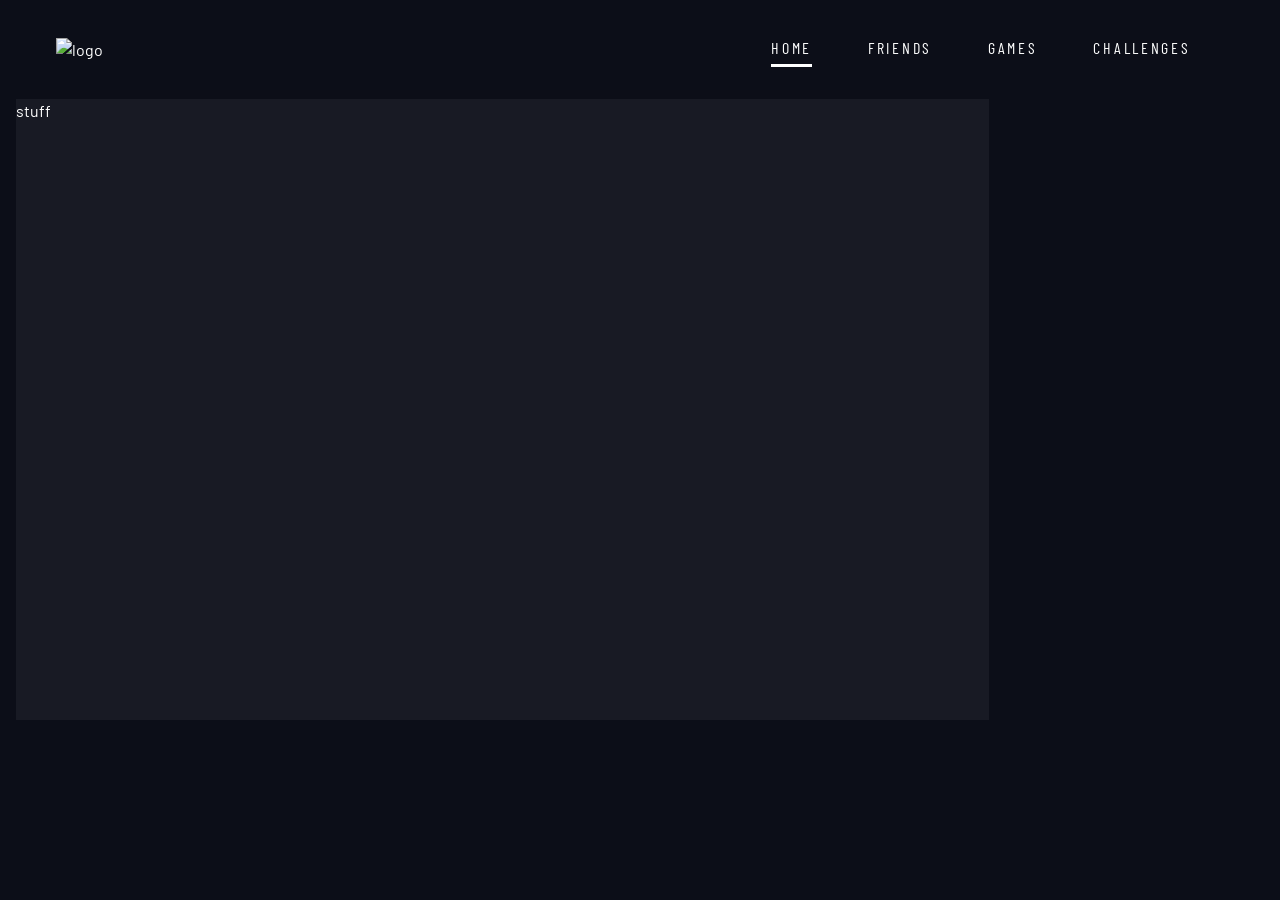
==== friends.html @ cbfc3f64 "lot of framework stuff done. need to commit more.:" ====
<!DOCTYPE html>
<html lang="en">
<head>
  <meta charset="UTF-8">
  <meta name="viewport" content="width=device-width, initial-scale=1.0">

  <title>League of Friendship</title>
  <link
          rel="icon"
          type="image/x-icon"
          href="assets/img/logo.svg"
  />

  <!-- Google fonts -->
  <link rel="preconnect" href="https://fonts.googleapis.com">
  <link rel="preconnect" href="https://fonts.gstatic.com" crossorigin>
  <link href="https://fonts.googleapis.com/css2?family=Barlow+Condensed:wght@400;700&family=Bellefair&family=Barlow:wght@400;700&display=swap"
        rel="stylesheet">

  <!-- Custom CSS -->
  <link rel="stylesheet" href="css/styles.css">

  <!-- Custom JS -->
  <script src="js/jquery-3.6.3.js" defer></script>
  <script src="js/keys.js" defer></script>
  <script src="js/main.js" defer></script>
  <script src="js/nav.js" defer></script>

</head>
<body>
<header class="primary-header flex">
  <div>
    <img src="assets/img/logo.svg" alt="logo" class="logo">
  </div>
  <button class="mobile-nav-toggle" aria-controls="primary-navigation"><span class="sr-only" aria-expanded="false">Menu</span></button>
  <nav>
    <ul id="primary-navigation" data-visible="false" class="primary-navigation underline-indicators flex">
      <li class="active"><a class="ff-sans-cond uppercase text-white letter-spacing-2" href="index.html">Home</a>
      <li><a class="ff-sans-cond uppercase text-white letter-spacing-2" href="friends.html">Friends</a>
      <li><a class="ff-sans-cond uppercase text-white letter-spacing-2" href="games.html">Games</a>
      <li><a class="ff-sans-cond uppercase text-white letter-spacing-2" href="challenges.html">Challenges</a>
    </ul>
  </nav>
</header>

<main id="main" class="grid-container grid-container--home">
  <section id="mainSection">
    <div>stuff</div>
  </section>
  <section id="sidebar">
    <div id="trackedFriendsSidebar" class="flex">
      <!-- friend tiles go here -->
    </div>
  </section>
</main>


</body>
</html>
---- css/styles.css ----
/* ------------------- */
/* Custom properties   */
/* ------------------- */

:root {
    /* colors */
    --clr-dark: 230 35% 7%;
    --clr-light: 231 77% 90%;
    --clr-accent: 37, 39%, 39%;
    --clr-white: 0 0% 100%;

    /* font-sizes */
    --fs-900: clamp(5rem, 8vw + 1rem, 9.375rem);
    --fs-800: 3.5rem;
    --fs-700: 2.5rem;
    --fs-600: 1.5rem;
    --fs-500: 1.25rem;
    --fs-400: 1rem;
    --fs-300: 0.9375rem;
    --fs-200: 0.875rem;
    --fs-100: 0.75rem;

    /* font-families */
    --ff-serif: "Bellefair", serif;
    --ff-sans-cond: "Barlow Condensed", sans-serif;
    --ff-sans-normal: "Barlow", sans-serif;
}

@media (min-width: 35em) {
    :root {
    }
}

@media (min-width: 45em) {
    :root {
    }
}


/* ------------------- */
/* Reset               */
/* ------------------- */

/* Box sizing */
*,
*::before,
*::after {
    box-sizing: border-box;
}

/* Reset margins */
body,
h1,
h2,
h3,
h4,
h5,
p,
figure,
picture {
    margin: 0;
}

h1,
h2,
h3,
h4,
h5,
h6,
p {
    font-weight: 400;
}

/* set up the body */
body {
    font-family: var(--ff-sans-normal);
    font-size: var(--fs-400);
    color: hsl( var(--clr-white) );
    background-color: hsl( var(--clr-dark) );
    line-height: 1.5;
    min-height: 100vh;

    display: grid;
    grid-template-rows: min-content 1fr;

    overflow-x: hidden;
}

/* make form elements easier to work with */
input,
button,
textarea,
select {
    font: inherit;
}

/* remove animations for people who've turned them off */
@media (prefers-reduced-motion: reduce) {
    *,
    *::before,
    *::after {
        animation-duration: 0.01ms !important;
        animation-iteration-count: 1 !important;
        transition-duration: 0.01ms !important;
        scroll-behavior: auto !important;
    }
}


/* ------------------- */
/* Utility classes     */
/* ------------------- */

/* general */

.flex {
    display: flex;
    gap: var(--gap, 1rem);
}

.grid {
    display: grid;
    gap: var(--gap, 1rem);
}

.d-block {
    display: block;
}

.flow > *:where(:not(:first-child)) {
    margin-top: var(--flow-space, 1rem);
}

.flow--space-small {
    --flow-space: .75rem;
}

.container {
    padding-inline: 2em;
    margin-inline: auto;
    max-width: 80rem;
}

.sr-only {
    position: absolute;
    width: 1px;
    height: 1px;
    padding: 0;
    margin: -1px;
    overflow: hidden;
    clip: rect(0, 0, 0, 0);
    white-space: nowrap; /* added line */
    border: 0;
}

/* colors */

.bg-dark { background-color: hsl( var(--clr-dark) );}
.bg-accent { background-color: hsl( var(--clr-light) );}
.bg-white { background-color: hsl( var(--clr-white) );}

.text-dark { color: hsl( var(--clr-dark) );}
.text-accent { color: hsl( var(--clr-light) );}
.text-white { color: hsl( var(--clr-white) );}

/* typography */

.ff-serif { font-family: var(--ff-serif); }
.ff-sans-cond { font-family: var(--ff-sans-cond); }
.ff-sans-normal { font-family: var(--ff-sans-normal); }

.letter-spacing-1 { letter-spacing: 4.75px; }
.letter-spacing-2 { letter-spacing: 2.7px; }
.letter-spacing-3 { letter-spacing: 2.35px; }

.uppercase { text-transform: uppercase; }

.fs-900 { font-size: var(--fs-900); }
.fs-800 { font-size: var(--fs-800); }
.fs-700 { font-size: var(--fs-700); }
.fs-600 { font-size: var(--fs-600); }
.fs-500 { font-size: var(--fs-500); }
.fs-400 { font-size: var(--fs-400); }
.fs-300 { font-size: var(--fs-300); }
.fs-200 { font-size: var(--fs-200); }

.fs-900,
.fs-800,
.fs-700,
.fs-600 {
    line-height: 1.1;
}


/* ------------------- */
/* Components         */
/* ------------------- */

/* primary-header */

.logo {
    margin: 1.5rem clamp(1.5rem, 5vw, 3.5rem);
    height: 100px;
    aspect-ratio: 1;
}

.primary-header {
    justify-content: space-between;
    align-items: center;
}

.primary-navigation {
    --gap: clamp(1.5rem, 5vw, 3.5rem);
    --underline-gap: .25rem;
    list-style: none;
}

.primary-navigation a {
    text-decoration: none;
}

.primary-navigation a > span {
    font-weight: 700;
    margin-right: .5em;
}

.mobile-nav-toggle {
    display: none;
}

@media (max-width: 35rem) {
    .primary-navigation {
        --underline-gap: .5rem;
        position: fixed;
        z-index: 1000;
        inset: 0 0 0 30%;
        list-style: none;
        padding: min(20rem, 15vh) 2rem;
        margin: 0;
        flex-direction: column;
        transform: translateX(100%);
        transition: transform 500ms ease-in-out;
    }

    .primary-navigation[data-visible="true"] {
        transform: translateX(0);
    }

    .primary-navigation.underline-indicators > .active {
        border: 0;
    }

    .mobile-nav-toggle {
        display: block;
        position: absolute;
        z-index: 2000;
        right: 1rem;
        top: 2rem;
        background-color: transparent;
        background-image: url(/assets/img/icon-hamburger.svg);
        background-repeat: no-repeat;
        background-position: center;
        width: 1.5rem;
        aspect-ratio: 1;
        border: 0;
    }

    .mobile-nav-toggle[aria-expanded="true"] {
        background-image: url(/assets/img/icon-close.svg);
    }

    .mobile-nav-toggle:focus-visible {
        outline: 5px solid white;
        outline-offset: 5px;
    }

}

@media (min-width: 35em) {
    .primary-navigation {
        padding-inline: clamp(3rem, 7vw, 7rem);
    }
}

@media (min-width: 35em) and (max-width: 44.999em) {
    .primary-navigation a > span {
        display: none;
    }
}

@media (min-width: 45em) {
    .primary-navigation {
        margin-block: 2rem;
    }
}


.underline-indicators > * {
    cursor: pointer;
    padding: var(--underline-gap, .5rem) 0;
    border: 0;
    border-bottom: .2rem solid hsl( var(--clr-white) / 0 );
    background-color: transparent;
}

.underline-indicators > *:hover,
.underline-indicators > *:focus {
    border-color: hsl( var(--clr-white) / .5);
}

.underline-indicators > .active,
.underline-indicators > [aria-selected="true"] {
    color: hsl( var(--clr-white) / 1);
    border-color: hsl( var(--clr-white) / 1);
}


/* ----------------------------- */
/* Layout                        */
/* ----------------------------- */


.grid-container {
    display: grid;
    padding-inline: 1rem;
    padding-bottom: 4rem;
}

@media (min-width: 35em) {

}

@media (min-width: 45em) {
    .grid-container {
        text-align: left;
        column-gap: 2rem;
        grid-template-columns: minmax(10rem,8fr) minmax(15rem,2fr);
    }

    .grid-container--home {
        padding-bottom: max(6rem, 20vh);
    }

    .grid-container--home > *:first-child {
        grid-column: 1;
        background: hsl( var(--clr-white) / 0.05);
    }

    .grid-container--home > *:last-child {
        grid-column: 2;
    }
}

/* ----------------------------- */
/* Sidebar Content               */
/* ----------------------------- */
#trackedFriendsSidebar {
    flex-direction: column;
}

.playerTile {
    padding: .25rem;
    grid-template-columns: 2fr 10fr;
}

.playerIcon {
    display: flex;
    justify-content: end;
    align-items: end;
    height: 60px;
    aspect-ratio: 1;
}

.playerIcon > img {
     height: 60px;
     aspect-ratio: 1;
     border-radius: 50%;
     border: 2px solid hsl(var(--clr-accent));
}

.summonerLevelPill {
    border-radius: 2rem;
    width: 2rem;
    background-color: hsl(var(--clr-accent));
    position: absolute;
    justify-self: end;
}


.tileNames {
    display: flex;
    flex-direction: column;
    align-items: start;
    justify-content: center;
}

.summonerName {
    font-size: var(--fs-400);
}

.summonerLevel {
    font-size: var(--fs-100);
    text-align: center;
}

.playerName {
    font-size: var(--fs-200);
    font-style: italic;
    color: hsl( var(--clr-white) / 0.25)
}
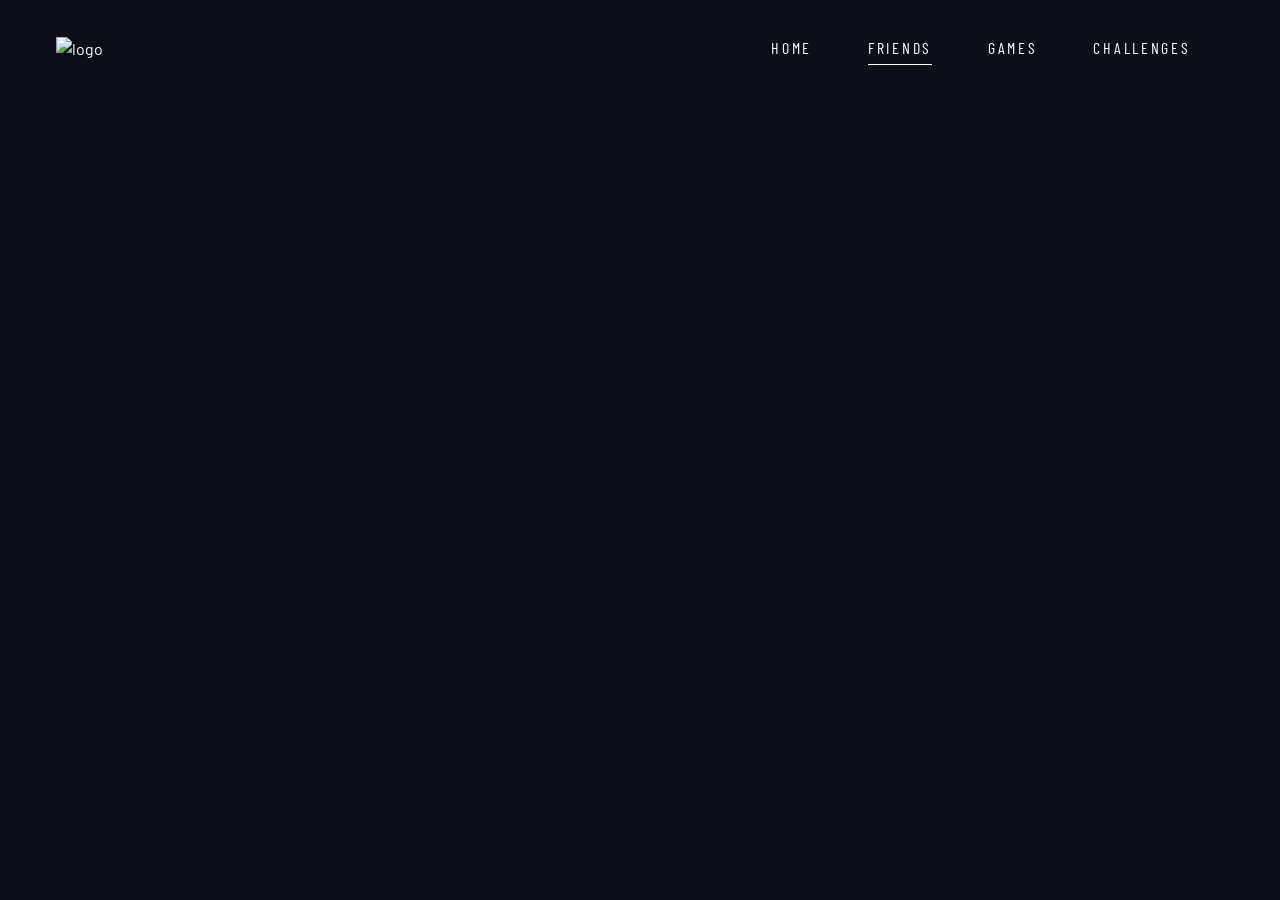
==== commit 01f7f3b8: "working on adding images to background for each player" ====
--- a/friends.html
+++ b/friends.html
@@ -24,6 +24,7 @@
   <script src="js/jquery-3.6.3.js" defer></script>
   <script src="js/keys.js" defer></script>
   <script src="js/main.js" defer></script>
+  <script src="js/friends.js" defer></script>
   <script src="js/nav.js" defer></script>
 
 </head>
@@ -35,8 +36,8 @@
   <button class="mobile-nav-toggle" aria-controls="primary-navigation"><span class="sr-only" aria-expanded="false">Menu</span></button>
   <nav>
     <ul id="primary-navigation" data-visible="false" class="primary-navigation underline-indicators flex">
-      <li class="active"><a class="ff-sans-cond uppercase text-white letter-spacing-2" href="index.html">Home</a>
-      <li><a class="ff-sans-cond uppercase text-white letter-spacing-2" href="friends.html">Friends</a>
+      <li><a class="ff-sans-cond uppercase text-white letter-spacing-2" href="index.html">Home</a>
+      <li class="active"><a class="ff-sans-cond uppercase text-white letter-spacing-2" href="friends.html">Friends</a>
       <li><a class="ff-sans-cond uppercase text-white letter-spacing-2" href="games.html">Games</a>
       <li><a class="ff-sans-cond uppercase text-white letter-spacing-2" href="challenges.html">Challenges</a>
     </ul>
@@ -45,7 +46,6 @@
 
 <main id="main" class="grid-container grid-container--home">
   <section id="mainSection">
-    <div>stuff</div>
   </section>
   <section id="sidebar">
     <div id="trackedFriendsSidebar" class="flex">
--- a/css/styles.css
+++ b/css/styles.css
@@ -299,7 +299,7 @@
     cursor: pointer;
     padding: var(--underline-gap, .5rem) 0;
     border: 0;
-    border-bottom: .2rem solid hsl( var(--clr-white) / 0 );
+    border-bottom: .1rem solid hsl( var(--clr-white) / 0 );
     background-color: transparent;
 }
 
@@ -343,7 +343,6 @@
 
     .grid-container--home > *:first-child {
         grid-column: 1;
-        background: hsl( var(--clr-white) / 0.05);
     }
 
     .grid-container--home > *:last-child {
@@ -408,3 +407,74 @@
     font-style: italic;
     color: hsl( var(--clr-white) / 0.25)
 }
+
+/* ----------------------------- */
+/* Friend  Content               */
+/* ----------------------------- */
+#mainSection {
+    display: flex;
+    flex-direction: row;
+    flex-wrap: wrap;
+    gap: 2rem;
+}
+
+.friendTile {
+    display: grid;
+    grid-template-rows: 1fr 1fr;
+    border-radius: 1rem;
+    position: relative;
+    width: 300px;
+    aspect-ratio: 1.7;
+}
+.friendTileTop {
+    padding: .25rem;
+    background-color: darkslategray;
+    border-radius: .5rem .5rem 0 0;
+}
+.friendTileMid {
+    padding: .5rem;
+    border-radius: 1rem;
+    position: absolute;
+    width: 100%;
+    align-self: center;
+    display: grid;
+    grid-template-columns: 2fr 10fr;
+}
+.friendTileBottom {
+    padding: .25rem;
+    background: hsl( var(--clr-white) / 0.05);
+    border-top: 2px solid hsl(var(--clr-accent));
+    border-radius: 0 0 .5rem .5rem;
+}
+
+.friendIcon {
+    display: flex;
+    justify-content: end;
+    align-items: end;
+    height: 40px;
+    aspect-ratio: 1;
+}
+
+.friendIcon > img {
+    height: 40px;
+    aspect-ratio: 1;
+    border-radius: 50%;
+    border: 2px solid hsl(var(--clr-accent));
+}
+
+.friendNames {
+    display: flex;
+    flex-direction: column;
+    align-items: start;
+    justify-content: center;
+}
+
+.fSummonerName {
+    font-size: var(--fs-400);
+}
+
+.fPlayerName {
+    font-size: var(--fs-200);
+    font-style: italic;
+    color: hsl( var(--clr-white) / 0.25)
+}
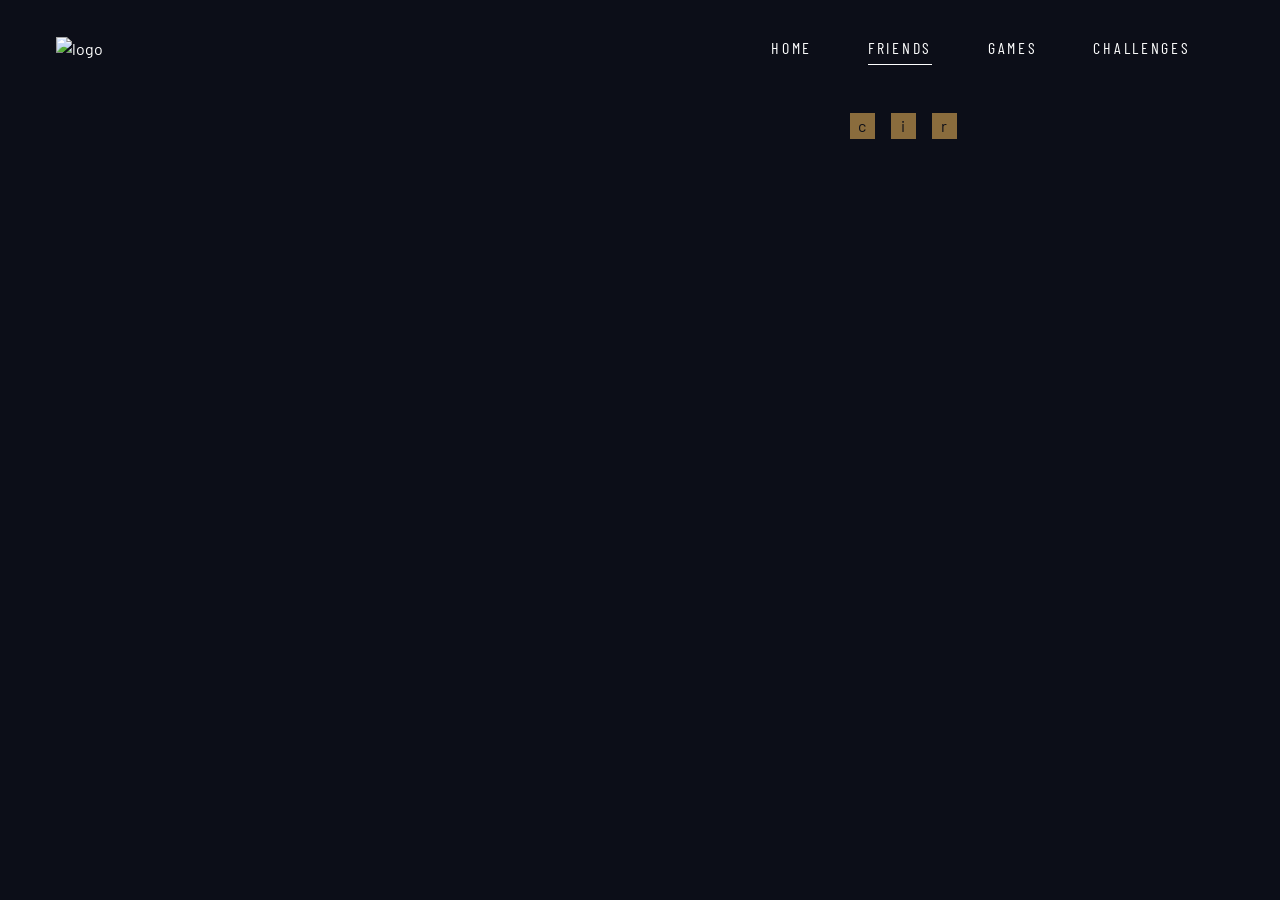
==== commit 60f394bf: "was able to get the friend section to do what i want, but need to actively click buttons to display." ====
--- a/friends.html
+++ b/friends.html
@@ -36,16 +36,26 @@
   <button class="mobile-nav-toggle" aria-controls="primary-navigation"><span class="sr-only" aria-expanded="false">Menu</span></button>
   <nav>
     <ul id="primary-navigation" data-visible="false" class="primary-navigation underline-indicators flex">
-      <li><a class="ff-sans-cond uppercase text-white letter-spacing-2" href="index.html">Home</a>
-      <li class="active"><a class="ff-sans-cond uppercase text-white letter-spacing-2" href="friends.html">Friends</a>
-      <li><a class="ff-sans-cond uppercase text-white letter-spacing-2" href="games.html">Games</a>
-      <li><a class="ff-sans-cond uppercase text-white letter-spacing-2" href="challenges.html">Challenges</a>
+      <li><a class="ff-sans-cond uppercase text-white letter-spacing-2" href="index.html">Home</a></li>
+      <li class="active"><a class="ff-sans-cond uppercase text-white letter-spacing-2" href="friends.html">Friends</a></li>
+      <li><a class="ff-sans-cond uppercase text-white letter-spacing-2" href="games.html">Games</a></li>
+      <li><a class="ff-sans-cond uppercase text-white letter-spacing-2" href="challenges.html">Challenges</a></li>
     </ul>
   </nav>
 </header>
 
 <main id="main" class="grid-container grid-container--home">
-  <section id="mainSection">
+  <section>
+    <div class="refreshBtns">
+      <ul class="flex">
+        <li><button id="refreshChampsBtn" class="">c</button></li>
+        <li><button id="refreshIconsBtn" class="">i</button></li>
+        <li><button id="refreshRanksBtn" class="">r</button></li>
+      </ul>
+    </div>
+    <div id="mainSection">
+
+    </div>
   </section>
   <section id="sidebar">
     <div id="trackedFriendsSidebar" class="flex">
--- a/css/styles.css
+++ b/css/styles.css
@@ -366,12 +366,12 @@
     display: flex;
     justify-content: end;
     align-items: end;
-    height: 60px;
+    height: 50px;
     aspect-ratio: 1;
 }
 
 .playerIcon > img {
-     height: 60px;
+     height: 50px;
      aspect-ratio: 1;
      border-radius: 50%;
      border: 2px solid hsl(var(--clr-accent));
@@ -426,11 +426,25 @@
     width: 300px;
     aspect-ratio: 1.7;
 }
+
 .friendTileTop {
-    padding: .25rem;
-    background-color: darkslategray;
+    padding: 1.5rem 0rem 0rem 0rem;
+    background-position: top;
+    background-size: cover;
     border-radius: .5rem .5rem 0 0;
-}
+    position: relative;
+}
+
+.friendTileTop::before {
+    content: "";
+    background: hsl( var(--clr-dark) / 0.25);
+    width: 300px;
+    aspect-ratio: 3.4;
+    border-radius: .5rem .5rem 0 0;
+    position: absolute;
+    margin-top: -1.5rem;
+}
+
 .friendTileMid {
     padding: .5rem;
     border-radius: 1rem;
@@ -439,12 +453,14 @@
     align-self: center;
     display: grid;
     grid-template-columns: 2fr 10fr;
+    align-content: center;
 }
 .friendTileBottom {
-    padding: .25rem;
+    padding: 1.5rem .5rem .5rem .5rem;
     background: hsl( var(--clr-white) / 0.05);
     border-top: 2px solid hsl(var(--clr-accent));
     border-radius: 0 0 .5rem .5rem;
+    height: 100%;
 }
 
 .friendIcon {
@@ -476,5 +492,23 @@
 .fPlayerName {
     font-size: var(--fs-200);
     font-style: italic;
-    color: hsl( var(--clr-white) / 0.25)
+    color: hsl( var(--clr-white) / 0.25);
+}
+
+.refreshBtns ul {
+    justify-content: end;
+    padding-inline: 2rem;
+}
+
+.refreshBtns li {
+    list-style: none;
+}
+
+.refreshBtns button {
+    color: hsl(var(--clr-dark));
+    background-color: hsl(var(--clr-accent));
+    border: none;
+    width: 25px;
+    aspect-ratio: 1;
+    text-align: center;
 }
